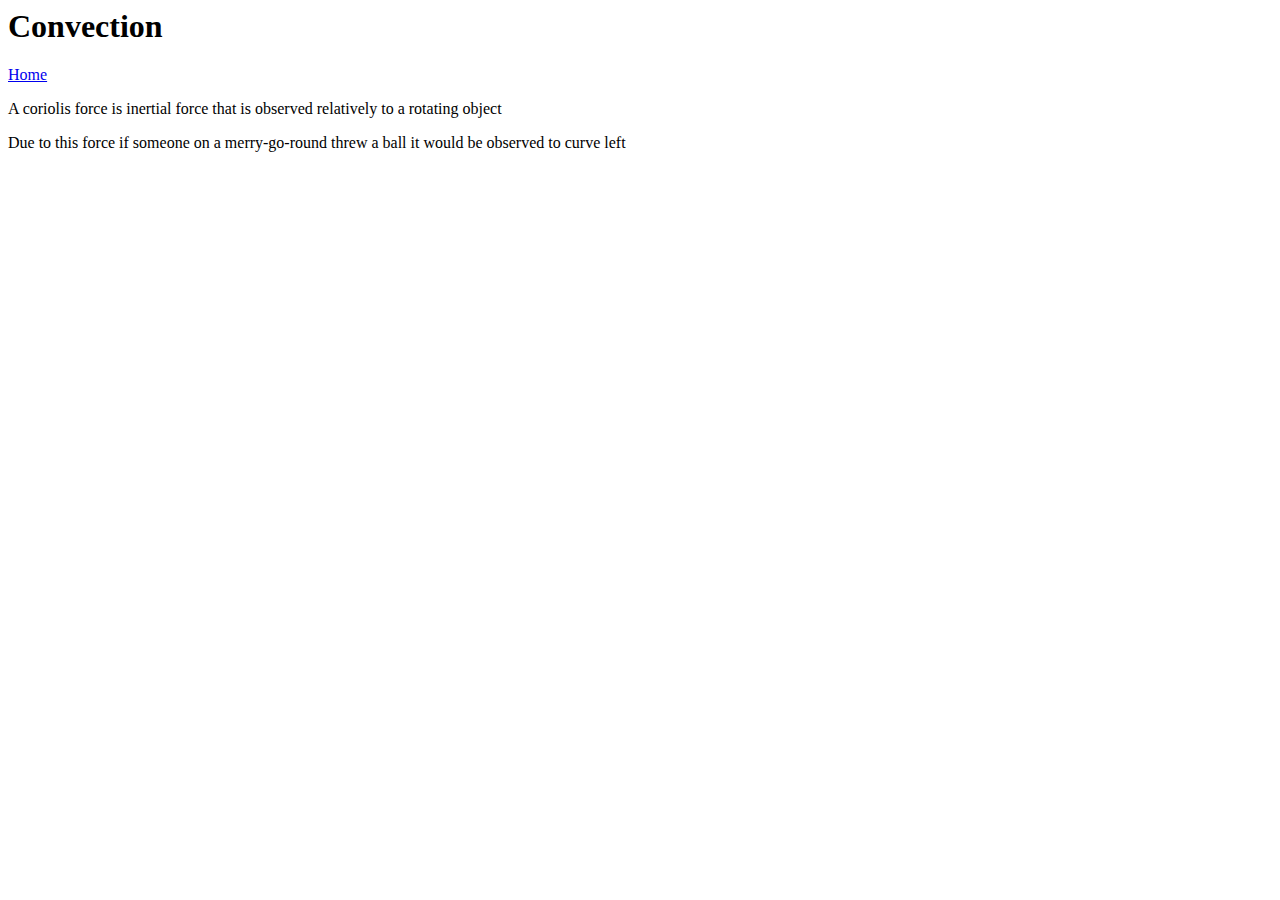
==== coriolis.html @ 8872d4f5 "Add files via upload" ====
<html>
    <head>
        <title>Convection</title>
    </head>
    <body>
        <h1>Convection</h1>
        <p> </p>
        <a href="index.html">Home</a>
        <p> </p>
        <p>A coriolis force is inertial force that is observed relatively to a rotating object<p>
        <p>Due to this force if someone on a merry-go-round threw a ball it would be observed to curve left</p>
    </body>
</html>
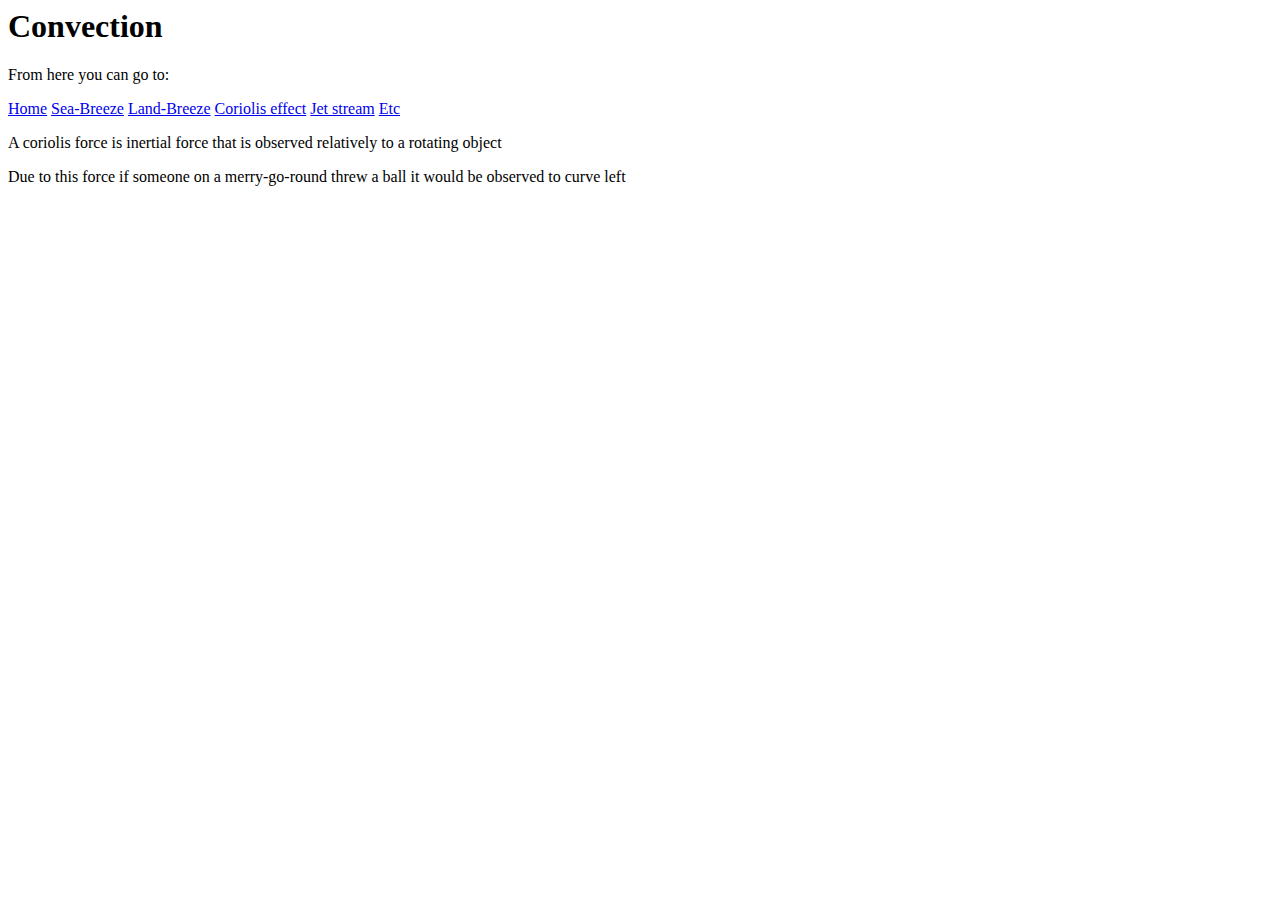
==== commit 934b546e: "Update coriolis.html" ====
--- a/coriolis.html
+++ b/coriolis.html
@@ -3,11 +3,22 @@
         <title>Convection</title>
     </head>
     <body>
+        <div class="header">
         <h1>Convection</h1>
         <p> </p>
-        <a href="index.html">Home</a>
+        <p>From here you can go to:</p>
+        
+        <a href="index.html">Home</a></li>
+        <a href="seabreeze.html">Sea-Breeze</a></li>
+        <a href="landbreeze.html">Land-Breeze</a></li>
+        <a href="coriolis.html">Coriolis effect</a></li>
+        <a href="jetstream.html">Jet stream</a></li>
+        <a href="etc.html">Etc</a></li>
+        </div>
         <p> </p>
+        <div class="container">
         <p>A coriolis force is inertial force that is observed relatively to a rotating object<p>
         <p>Due to this force if someone on a merry-go-round threw a ball it would be observed to curve left</p>
+        </div>
     </body>
 </html>
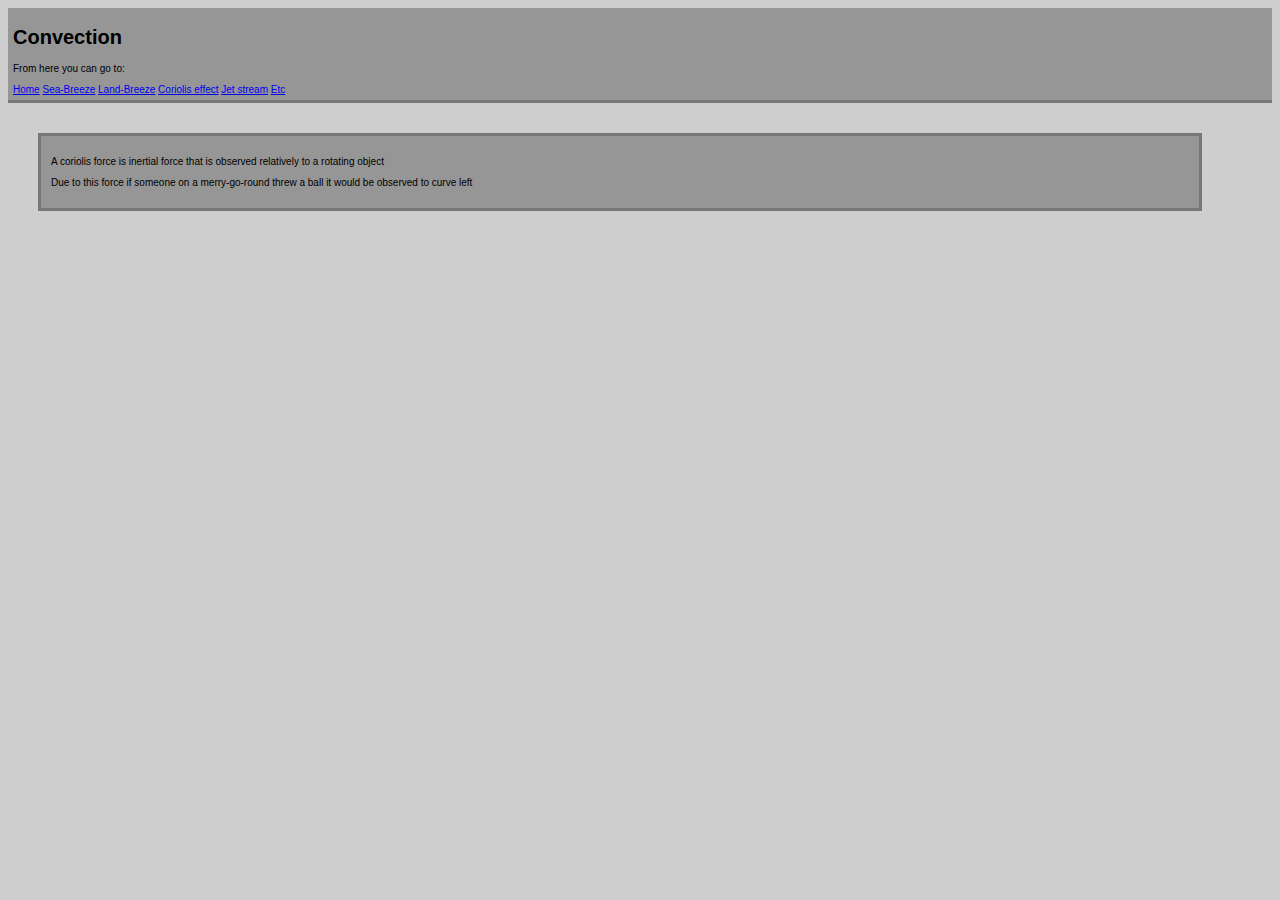
==== commit 48e185e1: "Update coriolis.html" ====
--- a/coriolis.html
+++ b/coriolis.html
@@ -1,6 +1,7 @@
 <html>
     <head>
         <title>Convection</title>
+        <link rel="stylesheet" type="text/css" href="style.css" >
     </head>
     <body>
         <div class="header">
--- a/style.css
+++ b/style.css
@@ -0,0 +1,27 @@
+body{
+  font-family: arial;
+  font-size:10px;
+  background:#cecece;
+}
+
+li{
+  list-style: none;
+  line-height: 2mm;
+  text-align: left;
+}
+
+.header{
+  background:#969696;
+  border-bottom:#777777 3px solid;
+  padding:5px;
+  text-alighn: center;
+}
+
+.container{
+  width:90%;
+  margin:30px;
+  background:#969696;
+  border:#777777 3px solid;
+  padding:10px;
+}
+
